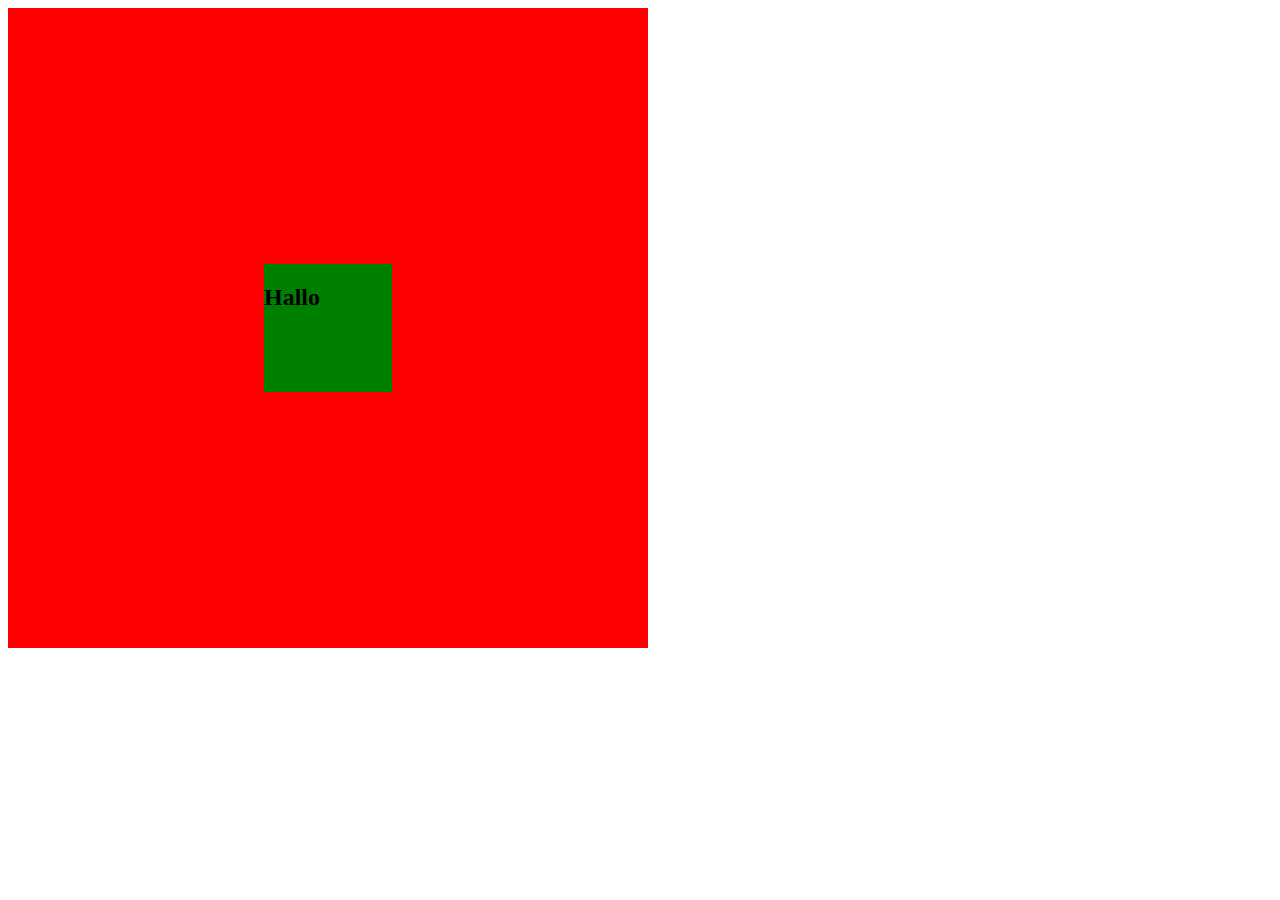
==== tryfield.html @ a0040f66 "working mobile hamburger menue with animation" ====
<!DOCTYPE html>
<html lang="en">
  <head>
    <meta charset="UTF-8" />
    <meta name="viewport" content="width=device-width, initial-scale=1.0" />
    <title>Document</title>

    <style>
      .container {
        width: 50vw;
        height: 50vw;
        background-color: red;
        display: flex;
        justify-content: center;
        align-items: center;
      }

      .chi {
        position: relative;
        width: 10vw;
        height: 10vw;
        background-color: green;
      }

      .drop {
        animation: drowpdown 3s linear 1s 1;
      }

      @keyframes drowpdown {
        from {
          top: 100%;
        }
        to {
          top: 0%;
        }
      }
    </style>
  </head>
  <body>
    <div class="container">
      <div class="chi">
        <h2>Hallo</h2>
      </div>
    </div>
  </body>

  <script>
    document.addEventListener("click", popup);

    function popup() {
      document.querySelector(".chi").classList.add("drop");
    }
  </script>
</html>
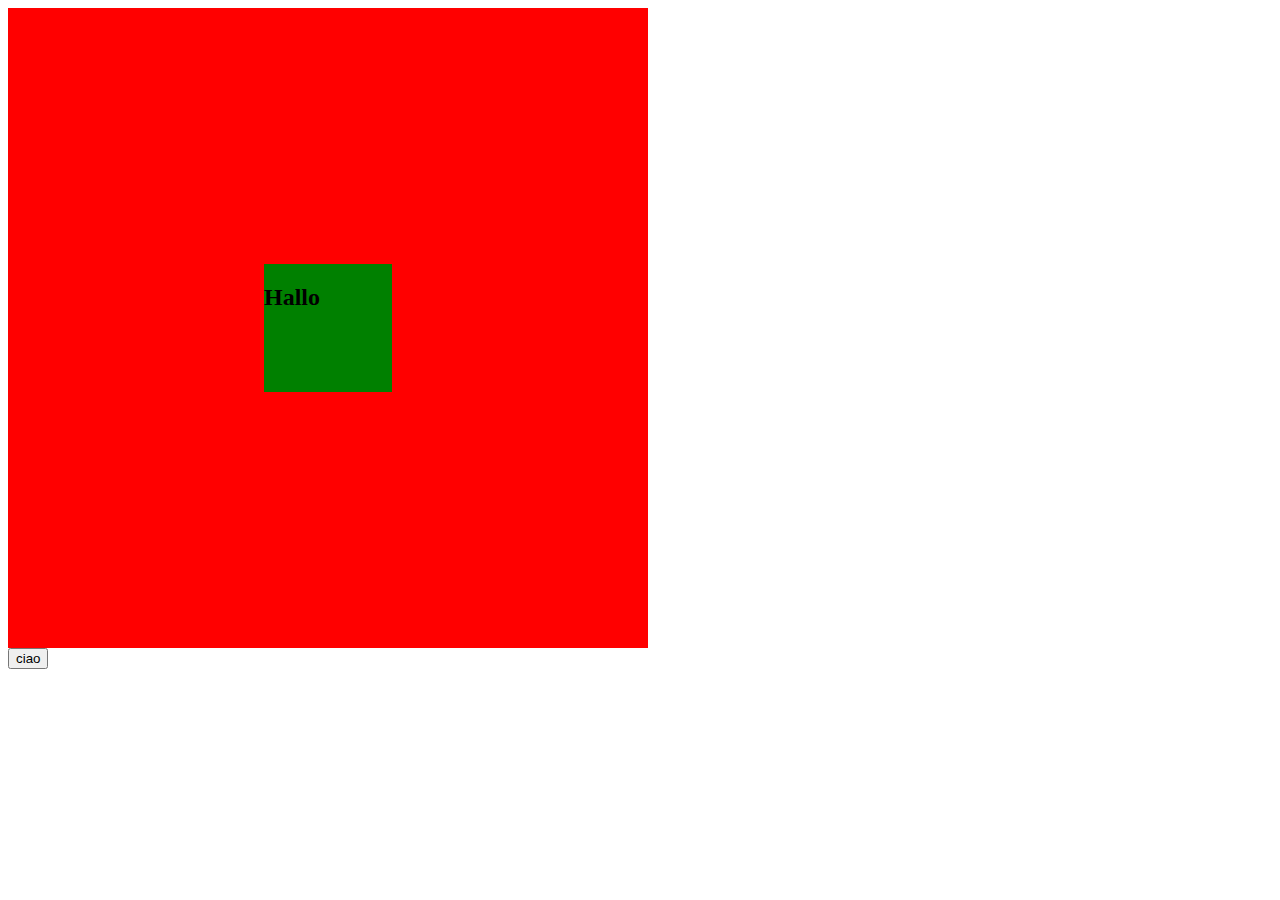
==== commit 10a77cf0: "hamburger menue color change on hover" ====
--- a/tryfield.html
+++ b/tryfield.html
@@ -1,54 +1,111 @@
 <!DOCTYPE html>
 <html lang="en">
-  <head>
-    <meta charset="UTF-8" />
-    <meta name="viewport" content="width=device-width, initial-scale=1.0" />
-    <title>Document</title>
 
-    <style>
-      .container {
-        width: 50vw;
-        height: 50vw;
-        background-color: red;
-        display: flex;
-        justify-content: center;
-        align-items: center;
+<head>
+  <meta charset="UTF-8" />
+  <meta name="viewport" content="width=device-width, initial-scale=1.0" />
+  <title>Document</title>
+
+  <style>
+    .container {
+      width: 50vw;
+      height: 50vw;
+      background-color: red;
+      display: flex;
+      justify-content: center;
+      align-items: center;
+    }
+
+    .chi {
+      position: relative;
+      width: 10vw;
+      height: 10vw;
+      background-color: green;
+    }
+
+    .drop {
+      animation: drowpdown 3s linear 1s 1;
+    }
+
+    @keyframes drowpdown {
+      from {
+        top: 100%;
       }
 
-      .chi {
-        position: relative;
-        width: 10vw;
-        height: 10vw;
-        background-color: green;
+      to {
+        top: 0%;
+      }
+    }
+  </style>
+</head>
+
+<body>
+  <div class="container">
+    <div class="chi">
+      <h2>Hallo</h2>
+    </div>
+  </div>
+  <button onclick="display()">ciao</button>
+</body>
+
+<script>
+
+
+  let docs = {
+    elem_1: "hallo",
+    elem2: document.querySelector(".chi")
+  }
+
+  function test() {
+    let car = "toyota"
+    let model = "carina"
+    let year = 1989
+    function conlog() {
+      console.log(car, model, year)
+
+    }
+
+    let popup = function () {
+      document.querySelector(".chi").classList.toggle("drop");
+    }
+    return [car, model, year, popup]
+  }
+
+  document.addEventListener("click", test()[3]);
+  console.log(docs.elem2)
+
+  let modYe = test()[2]
+  console.log(modYe + " hallo")
+
+
+  // good Closure example
+
+  function scopetest() {
+    let arr = [1, 2, 3, 4, 5, 6];
+    let newAr = [];
+    let thir = []
+    for (let i = 0; i < arr.length; i++) {
+      if (arr[i] % 2 == 0) {
+        newAr.push(arr[i])
+      } else {
+        thir.push(arr[i])
       }
 
-      .drop {
-        animation: drowpdown 3s linear 1s 1;
-      }
 
-      @keyframes drowpdown {
-        from {
-          top: 100%;
-        }
-        to {
-          top: 0%;
-        }
-      }
-    </style>
-  </head>
-  <body>
-    <div class="container">
-      <div class="chi">
-        <h2>Hallo</h2>
-      </div>
-    </div>
-  </body>
 
-  <script>
-    document.addEventListener("click", popup);
+    }
+    function getValue() {
+      return [arr, newAr, thir];
+    }
 
-    function popup() {
-      document.querySelector(".chi").classList.add("drop");
-    }
-  </script>
-</html>
+    return getValue()
+
+
+  }
+
+  let display = () => { console.log(scopetest()[2]) }
+  document.querySelector(".container").addEventListener("mouseenter", console.log(scopetest()[0]))
+
+</script>
+
+</html>